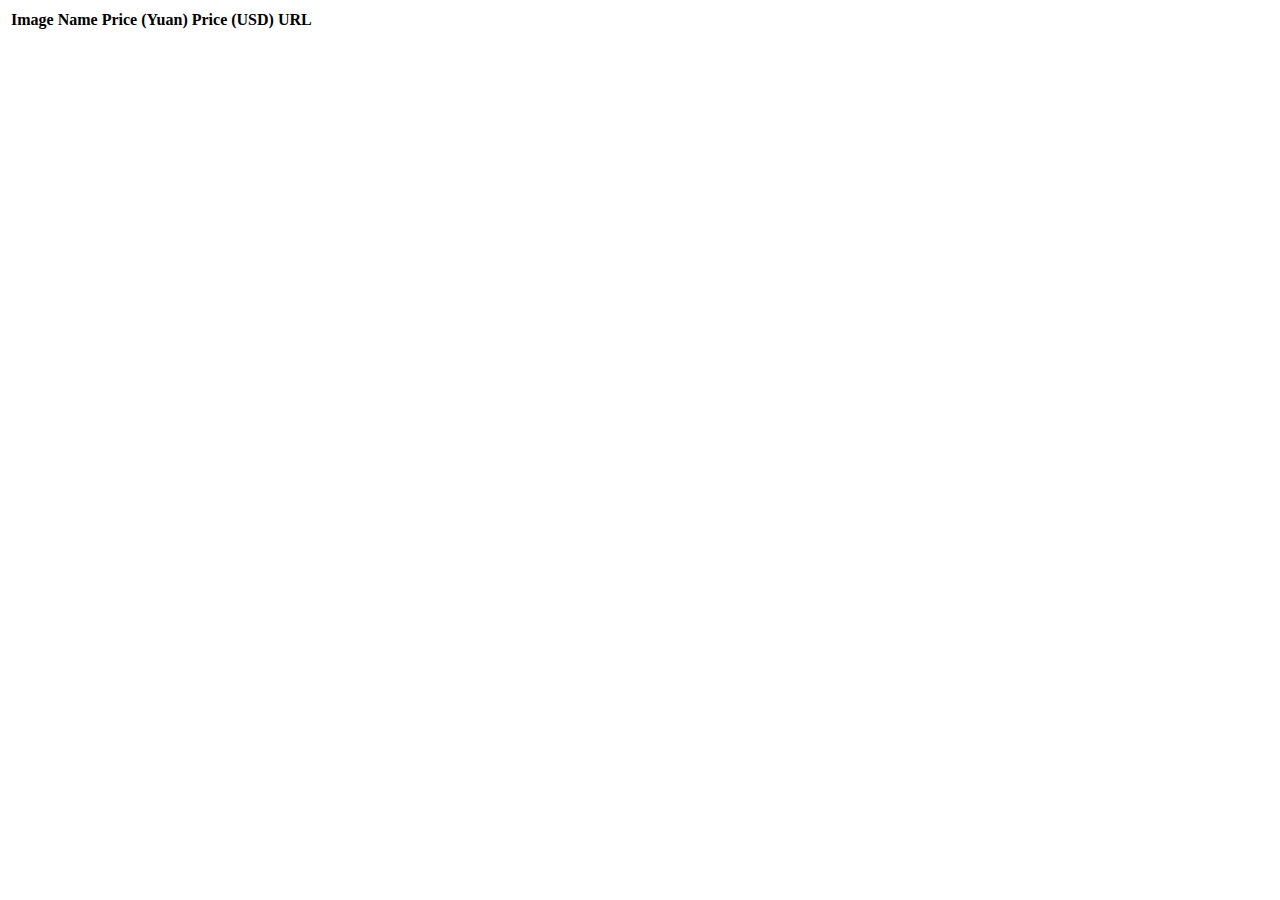
==== pages/spreadsheet.html @ 4aaa5d48 "Fixed structure of the project, decided on vanilla HTML - no need for frameworks" ====
<!DOCTYPE html>
<html>

<head>
  <title>Product Table</title>
  <link rel="stylesheet" href="https://cdn.jsdelivr.net/npm/bootstrap@5.1.3/dist/css/bootstrap.min.css"
    integrity="sha384-1BmE4kWBq78iYhFldvKuhfTAU6auU8tT94WrHftjDbrCEXSU1oBoqyl2QvZ6jIW3" crossorigin="anonymous">
  <script src="https://cdn.jsdelivr.net/npm/bootstrap@5.1.3/dist/js/bootstrap.bundle.min.js"
    integrity="sha384-ka7Sk0Gln4gmtz2MlQnikT1wXgYsOg+OMhuP+IlRH9sENBO0LRn5q+8nbTov4+1p"
    crossorigin="anonymous"></script>
  <script src="http://ajax.googleapis.com/ajax/libs/jquery/1.11.1/jquery.min.js"></script>
  <script src="script.js"></script>
</head>

<body>

  <div class="container">
    <table class="table table-striped">
      <thead>
        <tr>
          <th>Image</th>
          <th>Name</th>
          <th>Price (Yuan)</th>
          <th>Price (USD)</th>
          <th>URL</th>
        </tr>
      </thead>
      <tbody id="product_table"></tbody>
    </table>
  </div>

</body>

</html>
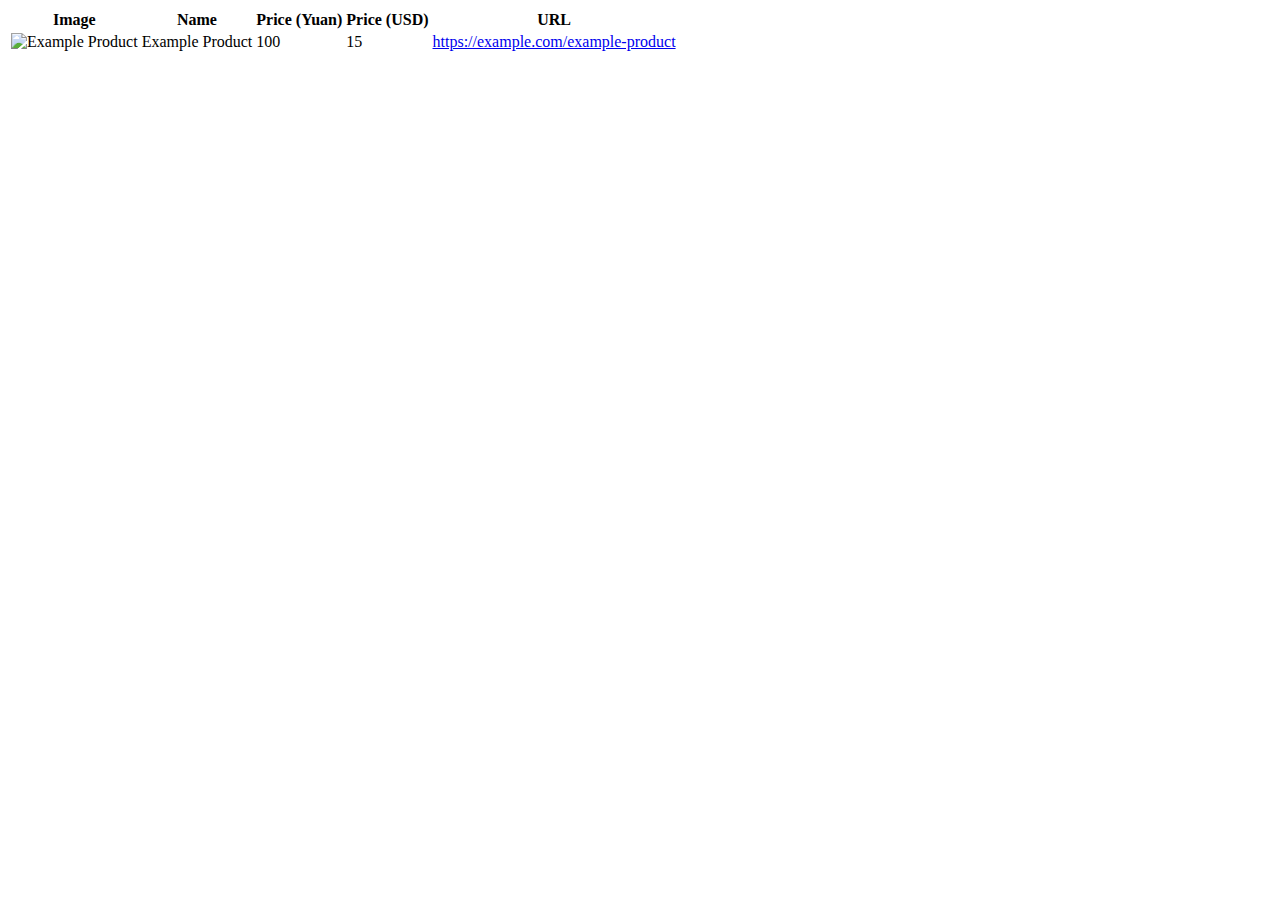
==== commit aaf97373: "Main spreadsheet functionaltity with refresh is done" ====
--- a/pages/spreadsheet.html
+++ b/pages/spreadsheet.html
@@ -1,21 +1,35 @@
 <!DOCTYPE html>
 <html>
 
+<!-- Head -->
+
 <head>
+
+  <!-- Config -->
   <title>Product Table</title>
+
+  <!-- Styles -->
   <link rel="stylesheet" href="https://cdn.jsdelivr.net/npm/bootstrap@5.1.3/dist/css/bootstrap.min.css"
     integrity="sha384-1BmE4kWBq78iYhFldvKuhfTAU6auU8tT94WrHftjDbrCEXSU1oBoqyl2QvZ6jIW3" crossorigin="anonymous">
+
+  <!-- Scripts -->
+  <script src="https://ajax.googleapis.com/ajax/libs/jquery/3.6.0/jquery.min.js"></script>
   <script src="https://cdn.jsdelivr.net/npm/bootstrap@5.1.3/dist/js/bootstrap.bundle.min.js"
     integrity="sha384-ka7Sk0Gln4gmtz2MlQnikT1wXgYsOg+OMhuP+IlRH9sENBO0LRn5q+8nbTov4+1p"
     crossorigin="anonymous"></script>
-  <script src="http://ajax.googleapis.com/ajax/libs/jquery/1.11.1/jquery.min.js"></script>
-  <script src="script.js"></script>
+
 </head>
+
+<!-- Body -->
 
 <body>
 
+  <!-- Table -->
   <div class="container">
+
     <table class="table table-striped">
+
+      <!-- Table Head -->
       <thead>
         <tr>
           <th>Image</th>
@@ -25,9 +39,48 @@
           <th>URL</th>
         </tr>
       </thead>
+
+      <!-- Table Body -->
       <tbody id="product_table"></tbody>
+
     </table>
+
   </div>
+
+  <!-- Script -->
+  <script>
+
+    // Table refresh when document is ready
+    $(document).ready(function () {
+
+      // Read the spreadsheet.json file
+      $.getJSON('../public/data/spreadsheet.json', function (data) {
+
+        // Iterate over the products in the spreadsheet and add a row for each product
+        for (var i = 0; i < data.length; i++) {
+
+          // Get the product information
+          var image = data[i].image;
+          var name = data[i].name;
+          var priceYuan = data[i].priceYuan;
+          var priceUSD = data[i].priceUSD;
+          var url = data[i].url;
+
+          // Create a row for the product
+          var row = $('<tr>');
+          row.append('<td><img src="' + image + '" alt="' + name + '" width="100px"></td>');
+          row.append('<td>' + name + '</td>');
+          row.append('<td>' + priceYuan + '</td>');
+          row.append('<td>' + priceUSD + '</td>');
+          row.append('<td><a href="' + url + '">' + url + '</a></td>');
+          $('#product_table').append(row);
+        }
+
+      });
+
+    });
+
+  </script>
 
 </body>
 
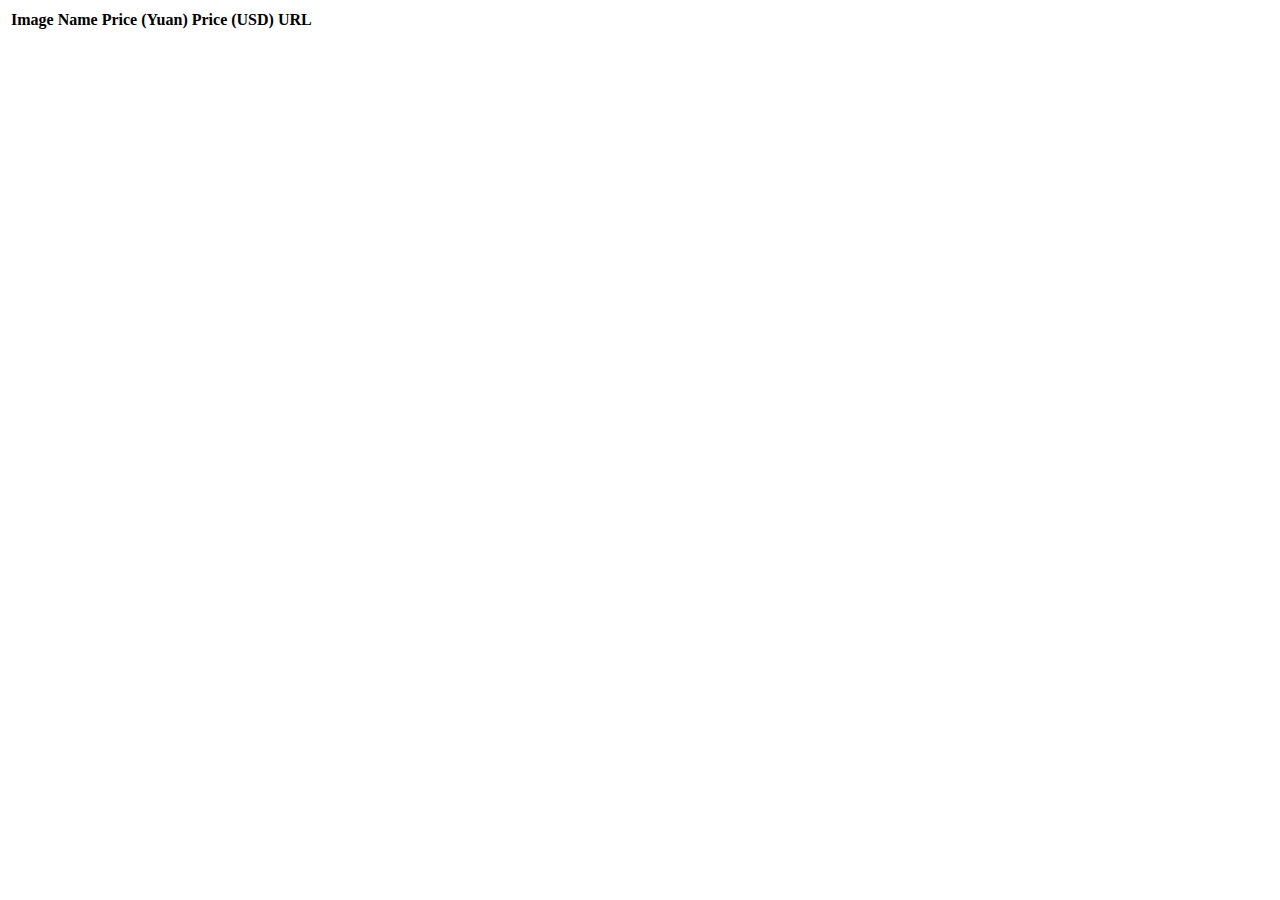
==== commit 1296ed42: "Re-added spreadsheet stuff - search bar and allat" ====
--- a/pages/spreadsheet.html
+++ b/pages/spreadsheet.html
@@ -1,8 +1,3 @@
-<!DOCTYPE html>
-<html>
-
-<!-- Head -->
-
 <head>
 
   <!-- Config -->
@@ -19,8 +14,6 @@
     crossorigin="anonymous"></script>
 
 </head>
-
-<!-- Body -->
 
 <body>
 
@@ -50,31 +43,67 @@
   <!-- Script -->
   <script>
 
-    // Table refresh when document is ready
     $(document).ready(function () {
 
       // Read the spreadsheet.json file
       $.getJSON('../public/data/spreadsheet.json', function (data) {
 
-        // Iterate over the products in the spreadsheet and add a row for each product
-        for (var i = 0; i < data.length; i++) {
+        // Store the spreadsheet data in a variable
+        var spreadsheetData = data;
 
-          // Get the product information
-          var image = data[i].image;
-          var name = data[i].name;
-          var priceYuan = data[i].priceYuan;
-          var priceUSD = data[i].priceUSD;
-          var url = data[i].url;
+        // Update the spreadsheet with the given data
+        function updateSpreadsheet(data) {
 
-          // Create a row for the product
-          var row = $('<tr>');
-          row.append('<td><img src="' + image + '" alt="' + name + '" width="100px"></td>');
-          row.append('<td>' + name + '</td>');
-          row.append('<td>' + priceYuan + '</td>');
-          row.append('<td>' + priceUSD + '</td>');
-          row.append('<td><a href="' + url + '">' + url + '</a></td>');
-          $('#product_table').append(row);
+          // Clear the spreadsheet
+          $('#product_table').empty();
+
+          // Iterate over the data and add a row for each product
+          for (var i = 0; i < data.length; i++) {
+
+            // Get the product information
+            var image = data[i].image;
+            var name = data[i].name;
+            var priceYuan = data[i].priceYuan;
+            var priceUSD = data[i].priceUSD;
+            var url = data[i].url;
+
+            // Highlight the search term in the product name
+            name = name.replace(/<([^>]+)>/g, ''); // Remove any HTML tags from the product name
+            name = name.replace(new RegExp(searchTerm, 'gi'), '<span style="background-color: yellow;">' + searchTerm + '</span>'); // Highlight the search term in yellow
+
+            // Create a row for the product
+            var row = $('<tr>');
+            row.append('<td><img src="' + image + '" alt="' + name + '" width="100px"></td>');
+            row.append('<td>' + name + '</td>');
+            row.append('<td>' + priceYuan + '</td>');
+            row.append('<td>' + priceUSD + '</td>');
+            row.append('<td><a href="' + url + '">' + url + '</a></td>');
+            $('#product_table').append(row);
+          }
+
         }
+
+        // Update the spreadsheet with the spreadsheet data
+        updateSpreadsheet(spreadsheetData);
+
+        // Listen for changes to the search field
+        $('#search').on('input', function () {
+
+          // Get the search term
+          searchTerm = $(this).val();
+
+          // Filter the spreadsheet data based on the search term
+          var filteredData = spreadsheetData.filter(function (product) {
+            return product.name.toLowerCase().includes(searchTerm.toLowerCase());
+          });
+
+          // Update the spreadsheet with the filtered data
+          updateSpreadsheet(filteredData);
+
+          // Show the number of products found in the search bar
+          $('#search-results').text(filteredData.length + ' results');
+
+        });
 
       });
 
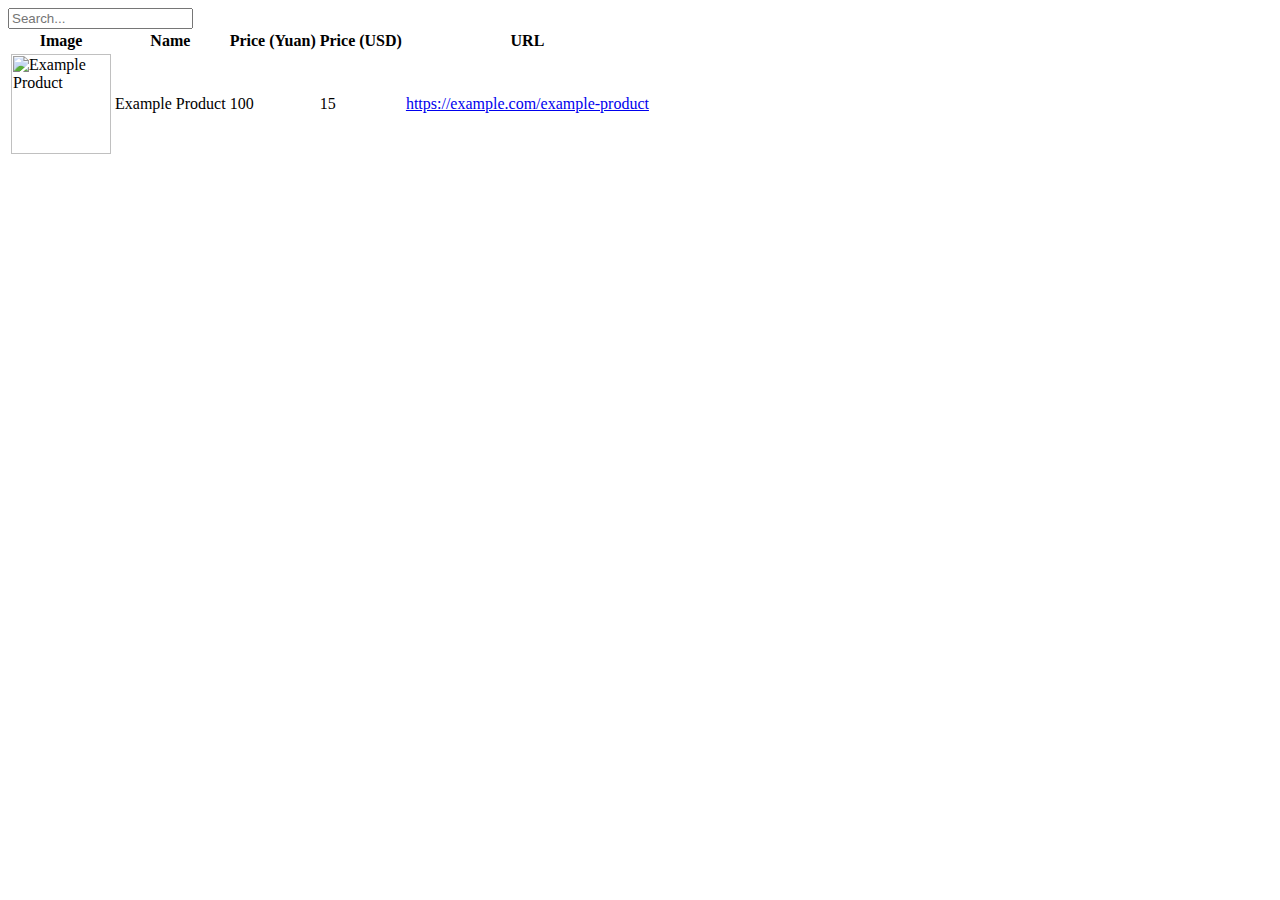
==== commit 81701b50: "Changes to sheet" ====
--- a/pages/spreadsheet.html
+++ b/pages/spreadsheet.html
@@ -1,3 +1,14 @@
+<!--
+   _____                          _     _               _   
+  / ____|                        | |   | |             | |  
+ | (___  _ __  _ __ ___  __ _  __| |___| |__   ___  ___| |_ 
+  \___ \| '_ \| '__/ _ \/ _` |/ _` / __| '_ \ / _ \/ _ \ __|
+  ____) | |_) | | |  __/ (_| | (_| \__ \ | | |  __/  __/ |_ 
+ |_____/| .__/|_|  \___|\__,_|\__,_|___/_| |_|\___|\___|\__|
+        | |                                                 
+        |_|     
+-->
+
 <head>
 
   <!-- Config -->
@@ -16,6 +27,9 @@
 </head>
 
 <body>
+
+  <!-- Search bar -->
+  <input type="text" id="search" placeholder="Search...">
 
   <!-- Table -->
   <div class="container">
@@ -40,7 +54,6 @@
 
   </div>
 
-  <!-- Script -->
   <script>
 
     $(document).ready(function () {
@@ -67,10 +80,6 @@
             var priceUSD = data[i].priceUSD;
             var url = data[i].url;
 
-            // Highlight the search term in the product name
-            name = name.replace(/<([^>]+)>/g, ''); // Remove any HTML tags from the product name
-            name = name.replace(new RegExp(searchTerm, 'gi'), '<span style="background-color: yellow;">' + searchTerm + '</span>'); // Highlight the search term in yellow
-
             // Create a row for the product
             var row = $('<tr>');
             row.append('<td><img src="' + image + '" alt="' + name + '" width="100px"></td>');
@@ -90,7 +99,7 @@
         $('#search').on('input', function () {
 
           // Get the search term
-          searchTerm = $(this).val();
+          var searchTerm = $(this).val();
 
           // Filter the spreadsheet data based on the search term
           var filteredData = spreadsheetData.filter(function (product) {
@@ -100,9 +109,6 @@
           // Update the spreadsheet with the filtered data
           updateSpreadsheet(filteredData);
 
-          // Show the number of products found in the search bar
-          $('#search-results').text(filteredData.length + ' results');
-
         });
 
       });
@@ -111,6 +117,4 @@
 
   </script>
 
-</body>
-
-</html>+</body>